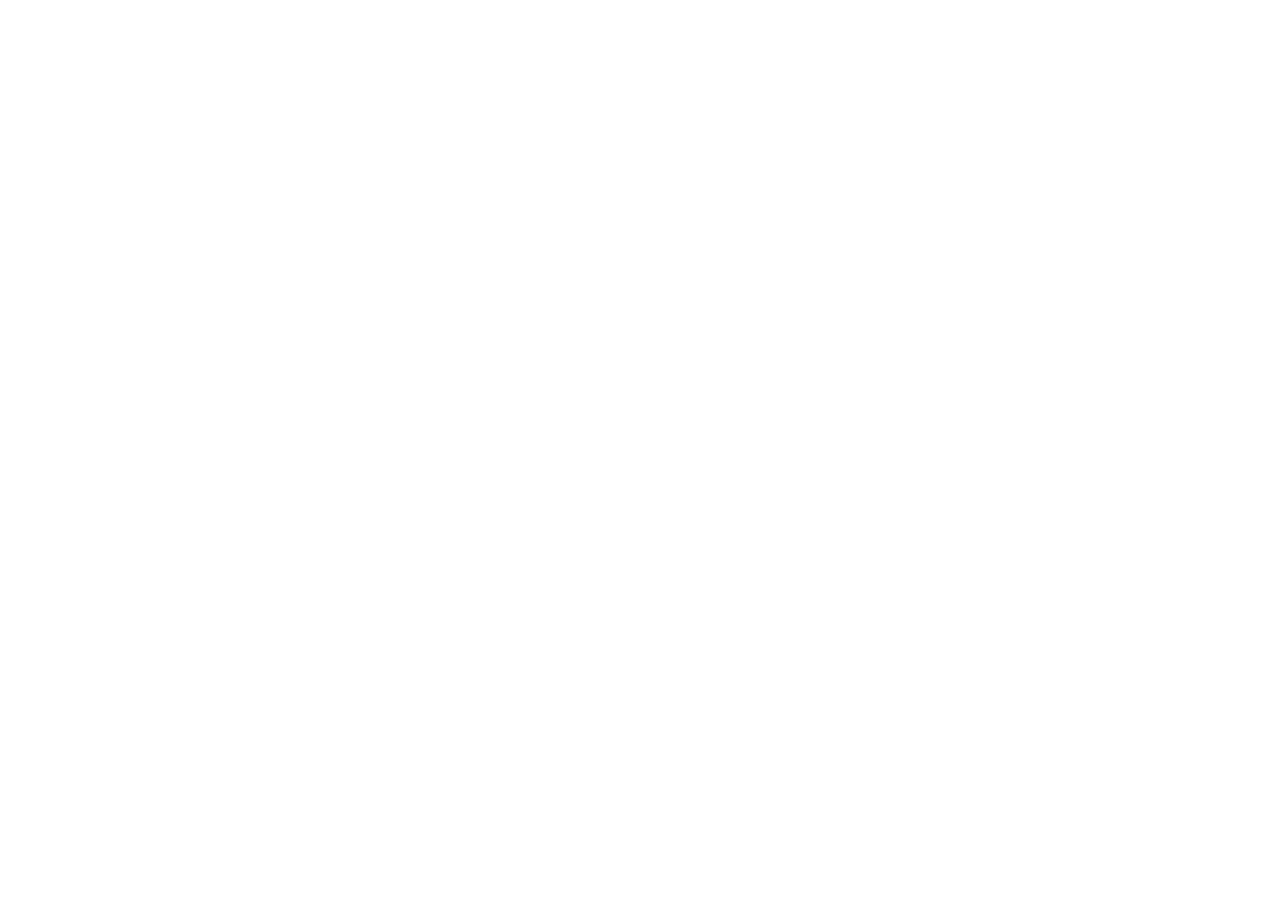
==== Flexbox/index.html @ e005feca "flexbox" ====
<!DOCTYPE html>
<html lang="en">
<head>
    <meta charset="UTF-8">
    <meta name="viewport" content="width=device-width, initial-scale=1.0">
    <title>FLEXBOX</title>
    <link rel="stylesheet" href="style.css">
</head>
<body>
    
</body>
</html>
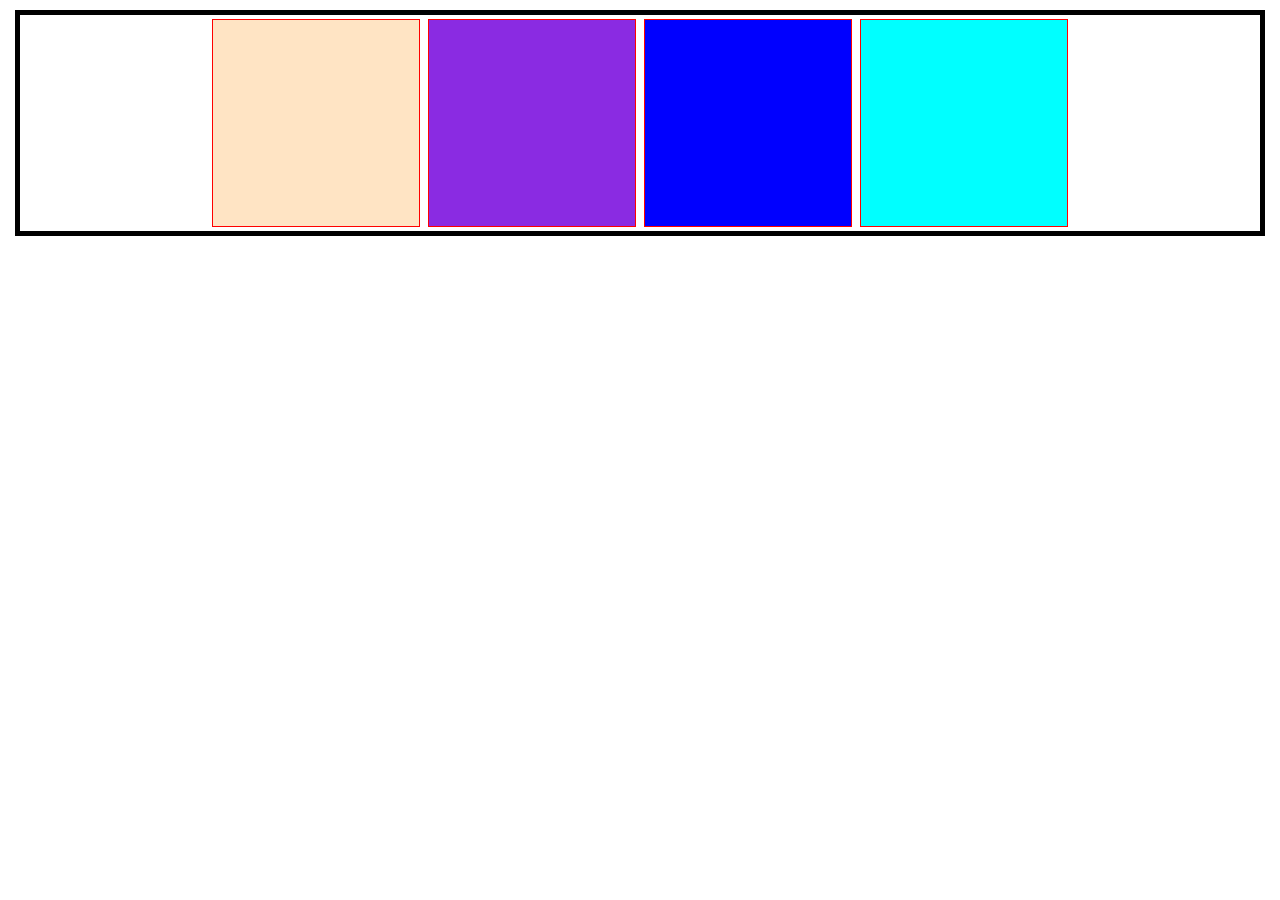
==== commit 5981fe78: "display-flex" ====
--- a/Flexbox/index.html
+++ b/Flexbox/index.html
@@ -7,6 +7,11 @@
     <link rel="stylesheet" href="style.css">
 </head>
 <body>
-    
+    <div class="container">
+        <div class="box" id="b1"></div>
+        <div class="box" id="b2"></div>
+        <div class="box" id="b3"></div>
+        <div class="box" id="b4"></div>
+    </div>
 </body>
 </html>
--- a/Flexbox/style.css
+++ b/Flexbox/style.css
@@ -0,0 +1,31 @@
+*{
+    margin: 5px;
+    padding: 0;
+}
+.container{
+    background-color: white;
+    border: 5px solid black;
+    display: flex;
+    flex-direction: row;
+    flex-wrap: wrap;
+    justify-content: center;
+}
+.box{
+    width: 200px;
+    height: 200px;
+    border: 1px solid red;
+    margin: 4px;
+    padding: 3px;
+}
+#b1{
+    background-color: bisque;
+}
+#b2{
+    background-color: blueviolet;
+}
+#b3{
+    background-color: blue;
+}
+#b4{
+    background-color: aqua;
+}
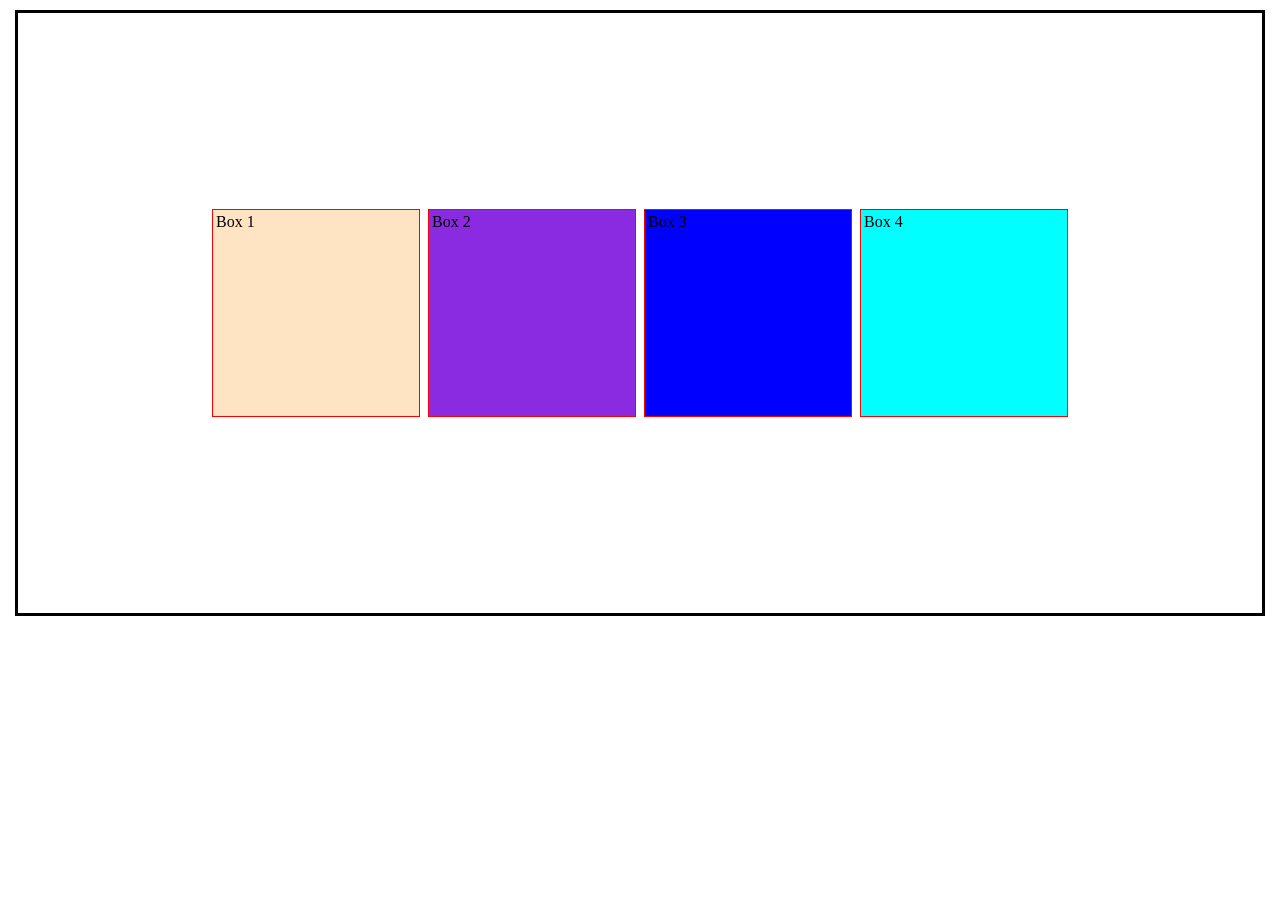
==== commit ca4cfd49: "justify and align items" ====
--- a/Flexbox/index.html
+++ b/Flexbox/index.html
@@ -3,15 +3,15 @@
 <head>
     <meta charset="UTF-8">
     <meta name="viewport" content="width=device-width, initial-scale=1.0">
-    <title>FLEXBOX</title>
+    <title>FLEX BOX</title>
     <link rel="stylesheet" href="style.css">
 </head>
 <body>
     <div class="container">
-        <div class="box" id="b1"></div>
-        <div class="box" id="b2"></div>
-        <div class="box" id="b3"></div>
-        <div class="box" id="b4"></div>
+        <div class="box" id="b1">Box 1</div>
+        <div class="box" id="b2">Box 2</div>
+        <div class="box" id="b3">Box 3</div>
+        <div class="box" id="b4">Box 4</div>
     </div>
 </body>
 </html>
--- a/Flexbox/style.css
+++ b/Flexbox/style.css
@@ -4,11 +4,14 @@
 }
 .container{
     background-color: white;
-    border: 5px solid black;
+    border: 3px solid black;
+    height: 600px;
     display: flex;
     flex-direction: row;
     flex-wrap: wrap;
-    justify-content: center;
+    justify-content: center; 
+    align-items: center;
+    align-content: center; /* manages and distributs the space (row and column) around the content */
 }
 .box{
     width: 200px;
